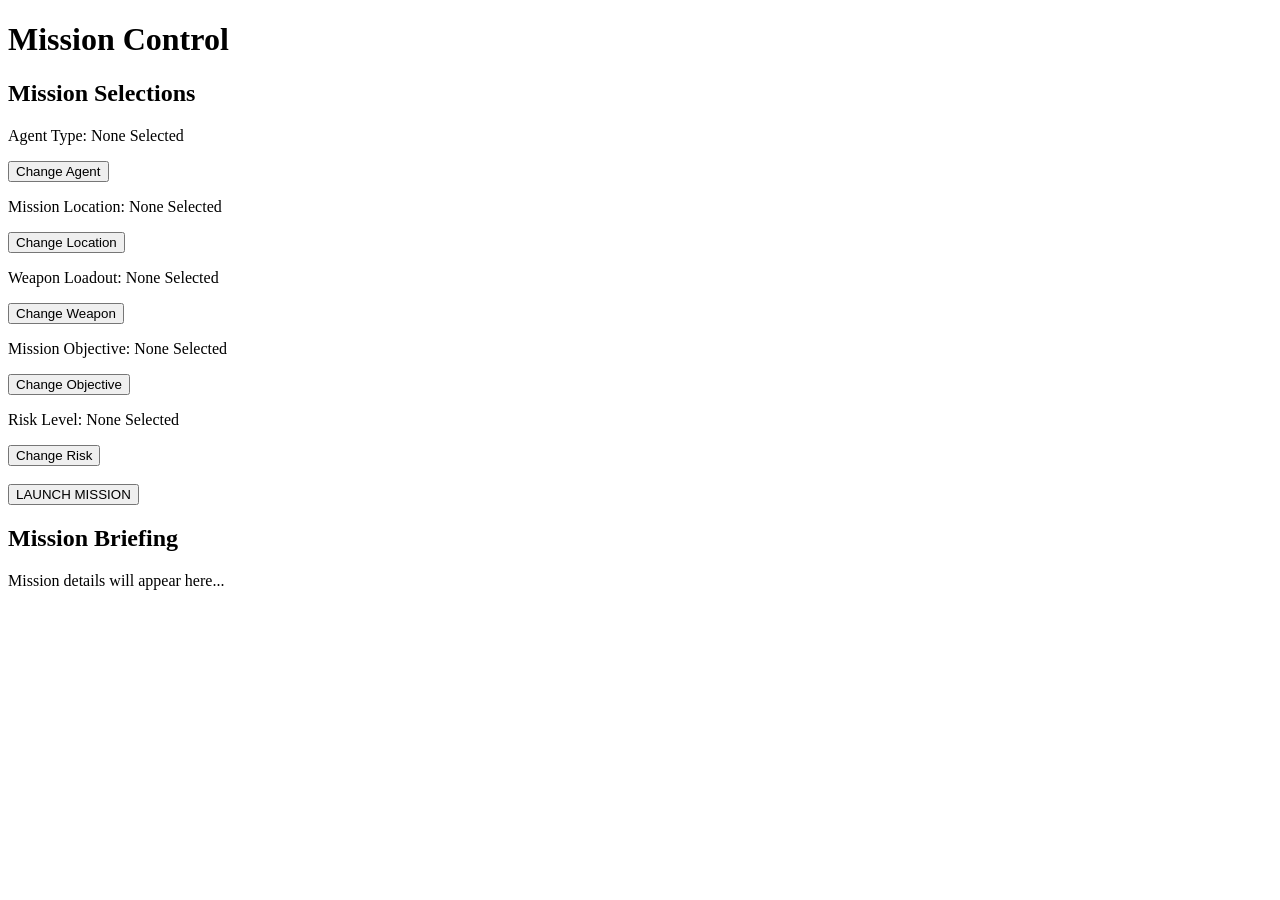
==== assignment-1/index.html @ c829a53b "created html page" ====
<!DOCTYPE html>
<html lang="en">

<head>
    <meta charset="UTF-8">
    <meta name="viewport" content="width=device-width, initial-scale=1.0">
    <title>Mission Control Application</title>
    <link rel="stylesheet" href="styles.css">
</head>

<body>
    <!-- page heading -->
    <h1>Mission Control</h1>

    <!-- section heading -->
    <h2>Mission Selections</h2>

    <!-- agent type selection -->
    <p>Agent Type: <span id="agentDisplay">None Selected</span></p>
    <button id="agentBtn">Change Agent</button>

    <!-- mission location selection -->
    <p>Mission Location: <span id="locationDisplay">None Selected</span></p>
    <button id="locationBtn">Change Location</button>

    <!-- weapon loadout selection -->
    <p>Weapon Loadout: <span id="weaponDisplay">None Selected</span></p>
    <button id="weaponBtn">Change Weapon</button>

    <!-- mission objective selection -->
    <p>Mission Objective: <span id="objectiveDisplay">None Selected</span></p>
    <button id="objectiveBtn">Change Objective</button>

    <!-- risk level selection -->
    <p>Risk Level: <span id="riskDisplay">None Selected</span></p>
    <button id="riskBtn">Change Risk</button>

    <br>
    <br>

    <!-- mission briefing button -->
    <button id="launchBtn">LAUNCH MISSION</button>

    <!-- mission briefing heading -->
    <h2>Mission Briefing</h2>

    <!-- final mission briefing message -->
    <div id="missionOutput">
        Mission details will appear here...
    </div>

    <!-- link script -->
    <script src="script.js"></script>
</body>

</html>
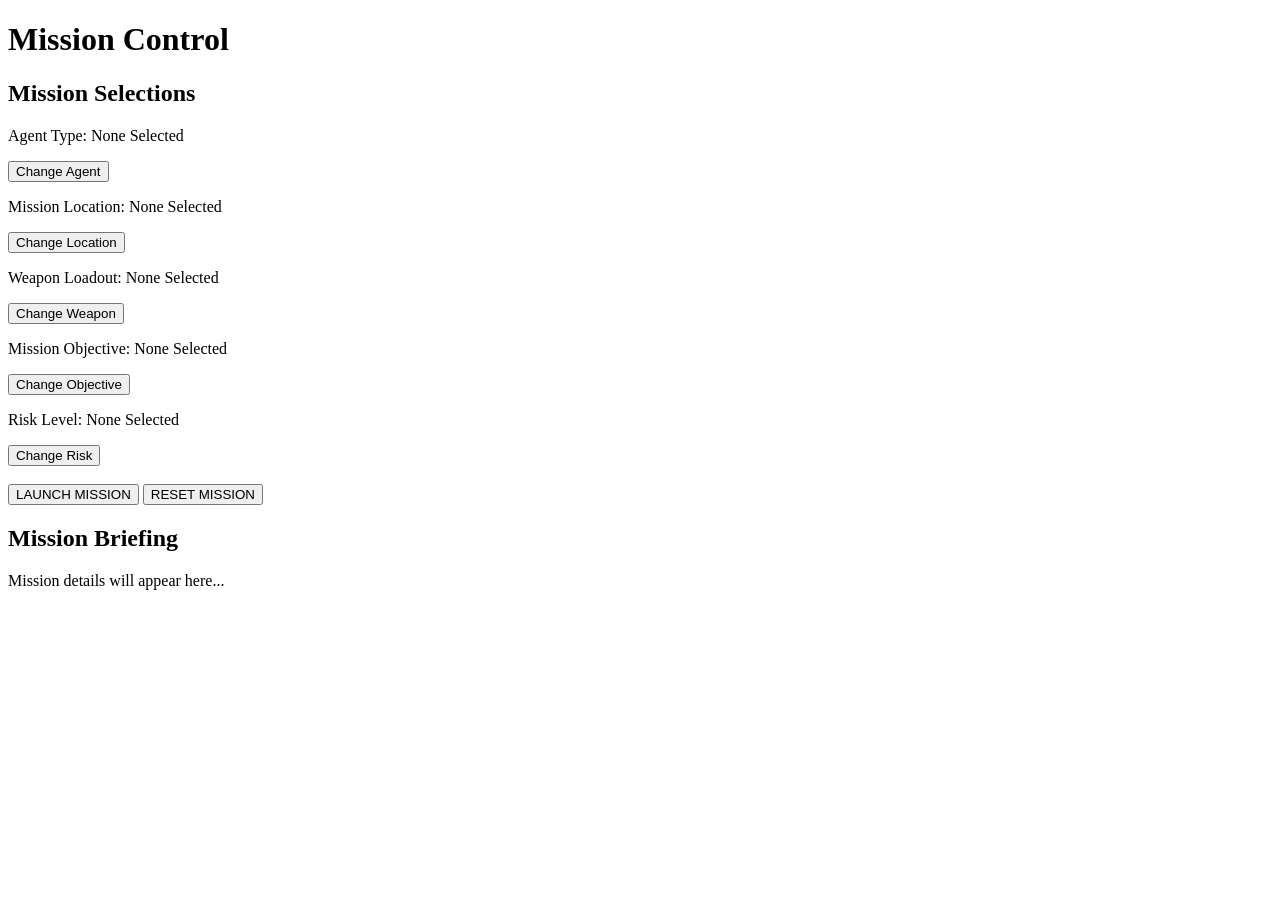
==== commit 6d9d4924: "added a function and event listener to reset choices" ====
--- a/assignment-1/index.html
+++ b/assignment-1/index.html
@@ -10,7 +10,7 @@
 
 <body>
     <!-- page heading -->
-    <h1>Mission Control</h1>
+    <h1>Mission Control </h1>
 
     <!-- section heading -->
     <h2>Mission Selections</h2>
@@ -40,6 +40,7 @@
 
     <!-- mission briefing button -->
     <button id="launchBtn">LAUNCH MISSION</button>
+    <button id="resetBtn">RESET MISSION</button>
 
     <!-- mission briefing heading -->
     <h2>Mission Briefing</h2>
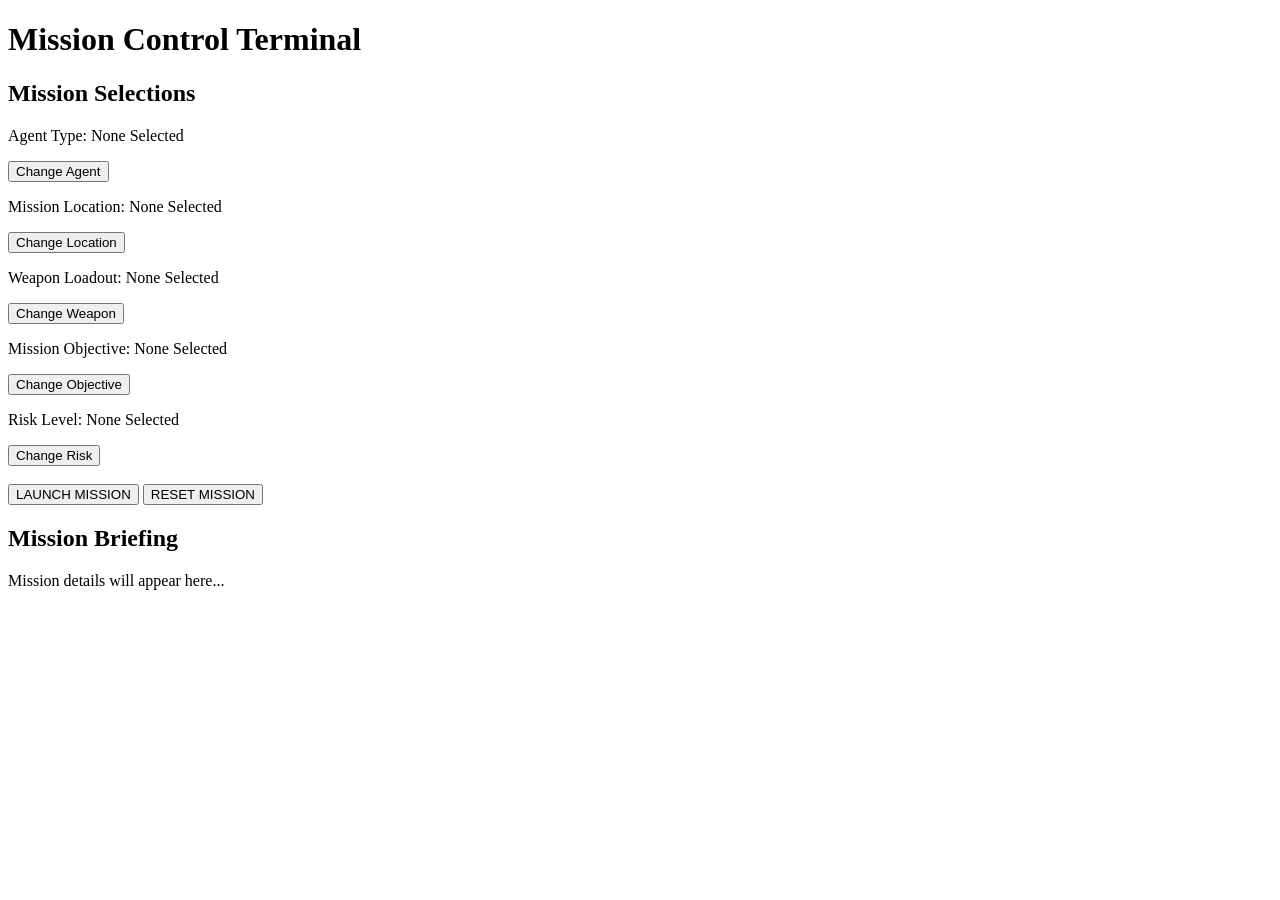
==== commit f667b8c9: "added a safety sentence to mission briefing depending on risk level" ====
--- a/assignment-1/index.html
+++ b/assignment-1/index.html
@@ -10,7 +10,7 @@
 
 <body>
     <!-- page heading -->
-    <h1>Mission Control </h1>
+    <h1>Mission Control Terminal</h1>
 
     <!-- section heading -->
     <h2>Mission Selections</h2>
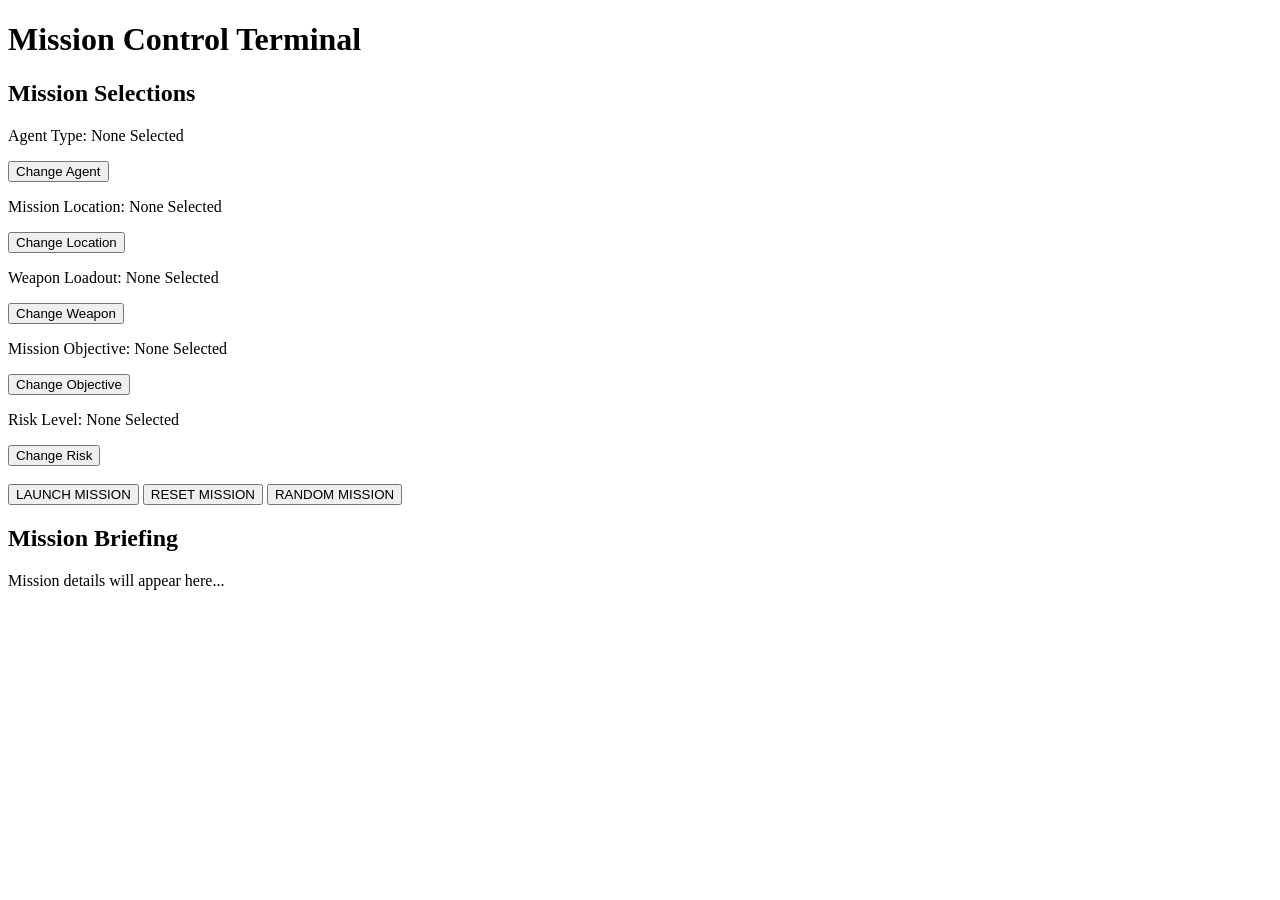
==== commit a7bed08c: "added function and event listener for a random generated mission" ====
--- a/assignment-1/index.html
+++ b/assignment-1/index.html
@@ -40,7 +40,10 @@
 
     <!-- mission briefing button -->
     <button id="launchBtn">LAUNCH MISSION</button>
+    <!-- reset button -->
     <button id="resetBtn">RESET MISSION</button>
+    <!-- random button -->
+    <button id="randomBtn">RANDOM MISSION</button>
 
     <!-- mission briefing heading -->
     <h2>Mission Briefing</h2>
